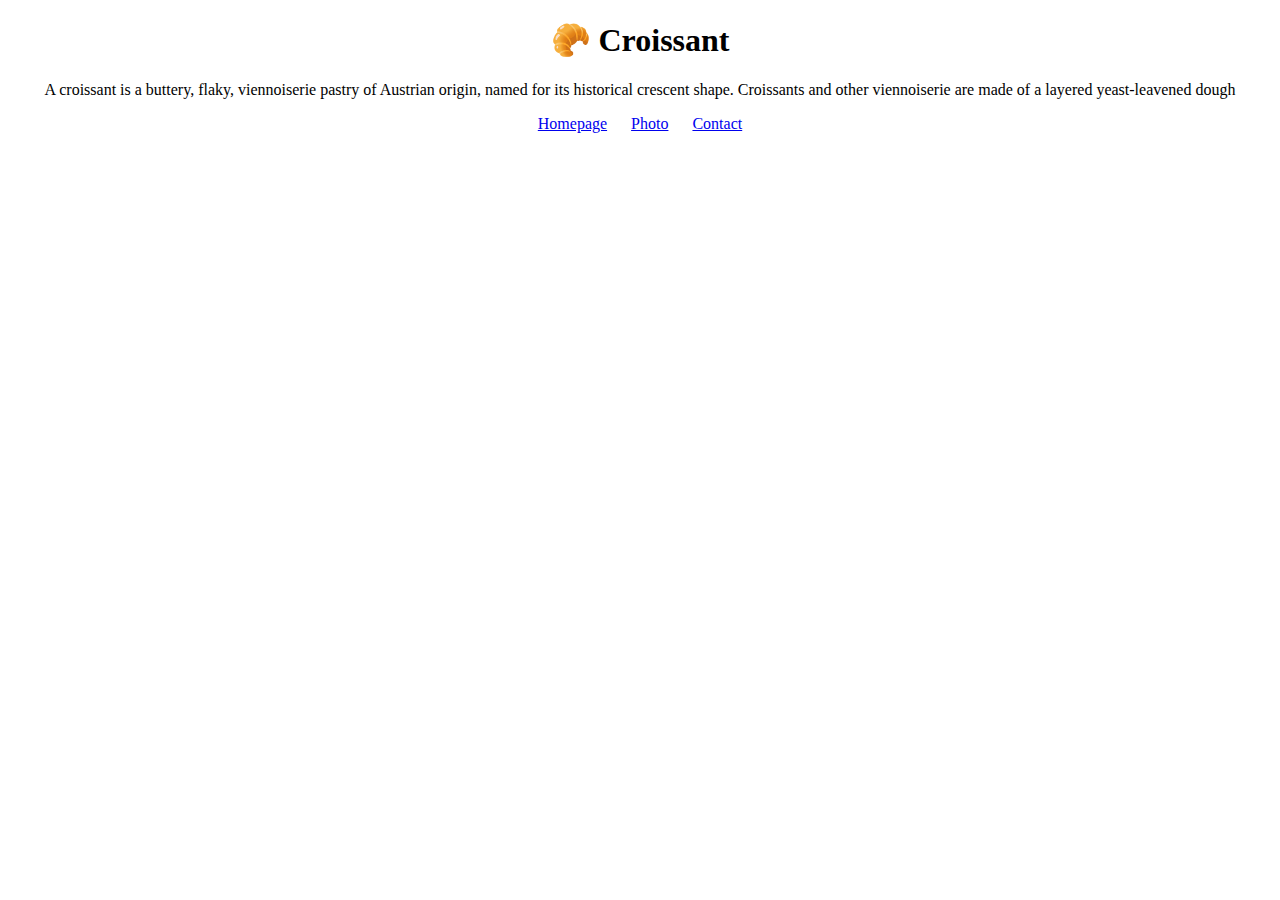
==== index.html @ 3f64843f "Create initial web-site structure" ====
<!DOCTYPE html>
<html lang="en">
  <head>
    <meta charset="UTF-8" />
    <meta http-equiv="X-UA-Compatible" content="IE=edge" />
    <meta name="viewport" content="width=device-width, initial-scale=1.0" />
    <link rel="stylesheet" href="/css/app.css" />
    <title>Sokal croissants</title>
  </head>
  <body>
    <h1>🥐 Croissant</h1>
    <p>
      A croissant is a buttery, flaky, viennoiserie pastry of Austrian origin,
      named for its historical crescent shape. Croissants and other viennoiserie
      are made of a layered yeast-leavened dough
    </p>
    <div class="menu-container">
      <a href="/" class="menu">Homepage</a>
      <a href="/photo.html" class="menu">Photo</a>
      <a href="/contact.html" class="menu">Contact</a>
    </div>
  </body>
</html>
---- css/app.css ----
h1 {
  text-align: center;
}

p {
  text-align: center;
}

img {
  display: block;
  width: 500px;
  height: auto;
  margin: 20px auto;
}

.menu-container {
  text-align: center;
}

a.menu {
  margin: 0 10px;
}
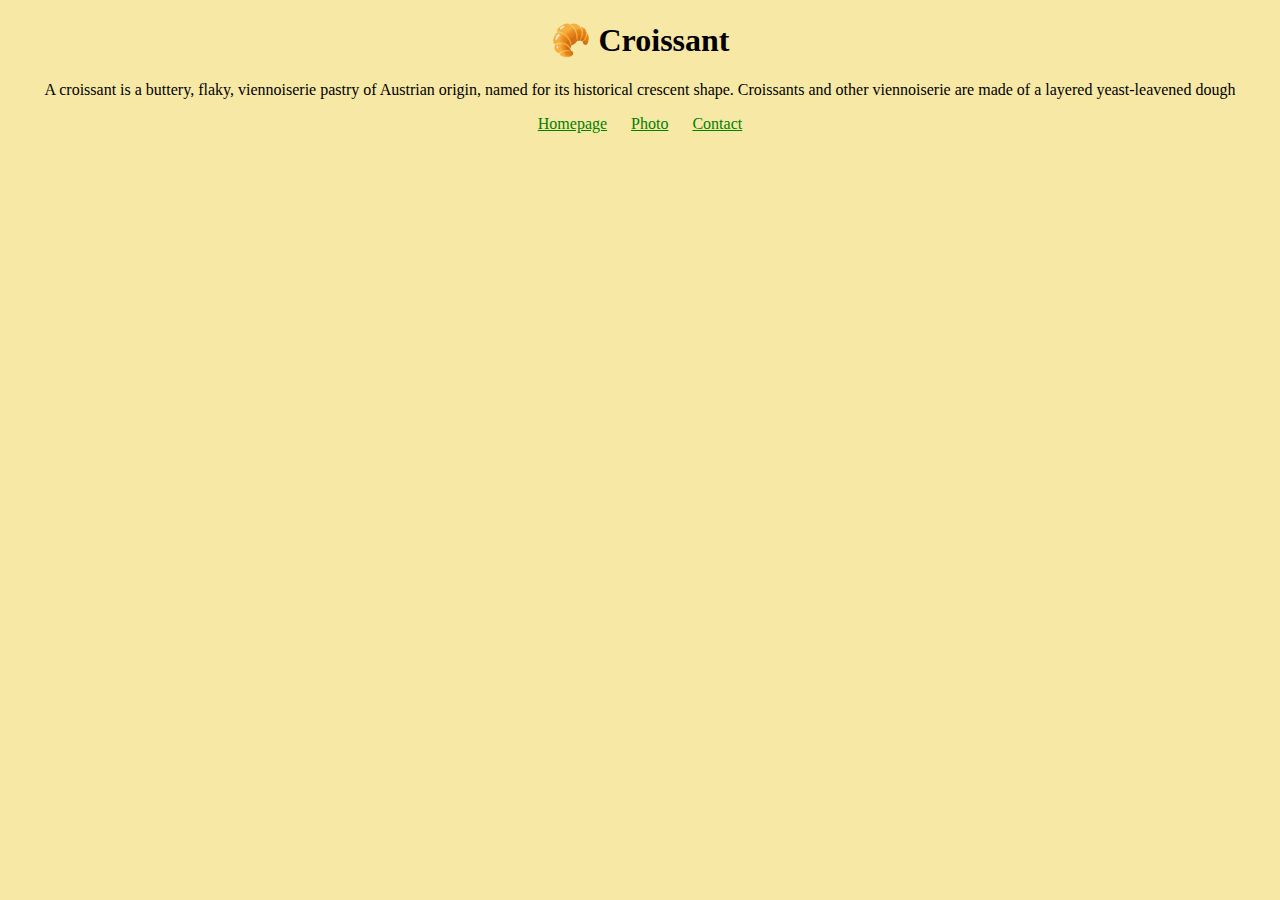
==== commit 9602cefb: "Added some content for SEO" ====
--- a/index.html
+++ b/index.html
@@ -4,8 +4,9 @@
     <meta charset="UTF-8" />
     <meta http-equiv="X-UA-Compatible" content="IE=edge" />
     <meta name="viewport" content="width=device-width, initial-scale=1.0" />
+    <meta name="description" content="The best croissants - Sokal croissants" />
     <link rel="stylesheet" href="/css/app.css" />
-    <title>Sokal croissants</title>
+    <title>Sokal croissants - croissants.sokal.ua</title>
   </head>
   <body>
     <h1>🥐 Croissant</h1>
@@ -15,9 +16,14 @@
       are made of a layered yeast-leavened dough
     </p>
     <div class="menu-container">
-      <a href="/" class="menu">Homepage</a>
-      <a href="/photo.html" class="menu">Photo</a>
-      <a href="/contact.html" class="menu">Contact</a>
+      <a href="/" class="menu" title="Go to homepage">Homepage</a>
+      <a href="/photo.html" class="menu" title="Croissant photo">Photo</a>
+      <a
+        href="/contact.html"
+        class="menu"
+        title="Contact us - croissant.sokal.ua"
+        >Contact</a
+      >
     </div>
   </body>
 </html>
--- a/css/app.css
+++ b/css/app.css
@@ -1,3 +1,7 @@
+body {
+  background: #f8e8a6;
+}
+
 h1 {
   text-align: center;
 }
@@ -19,4 +23,5 @@
 
 a.menu {
   margin: 0 10px;
+  color: green;
 }
